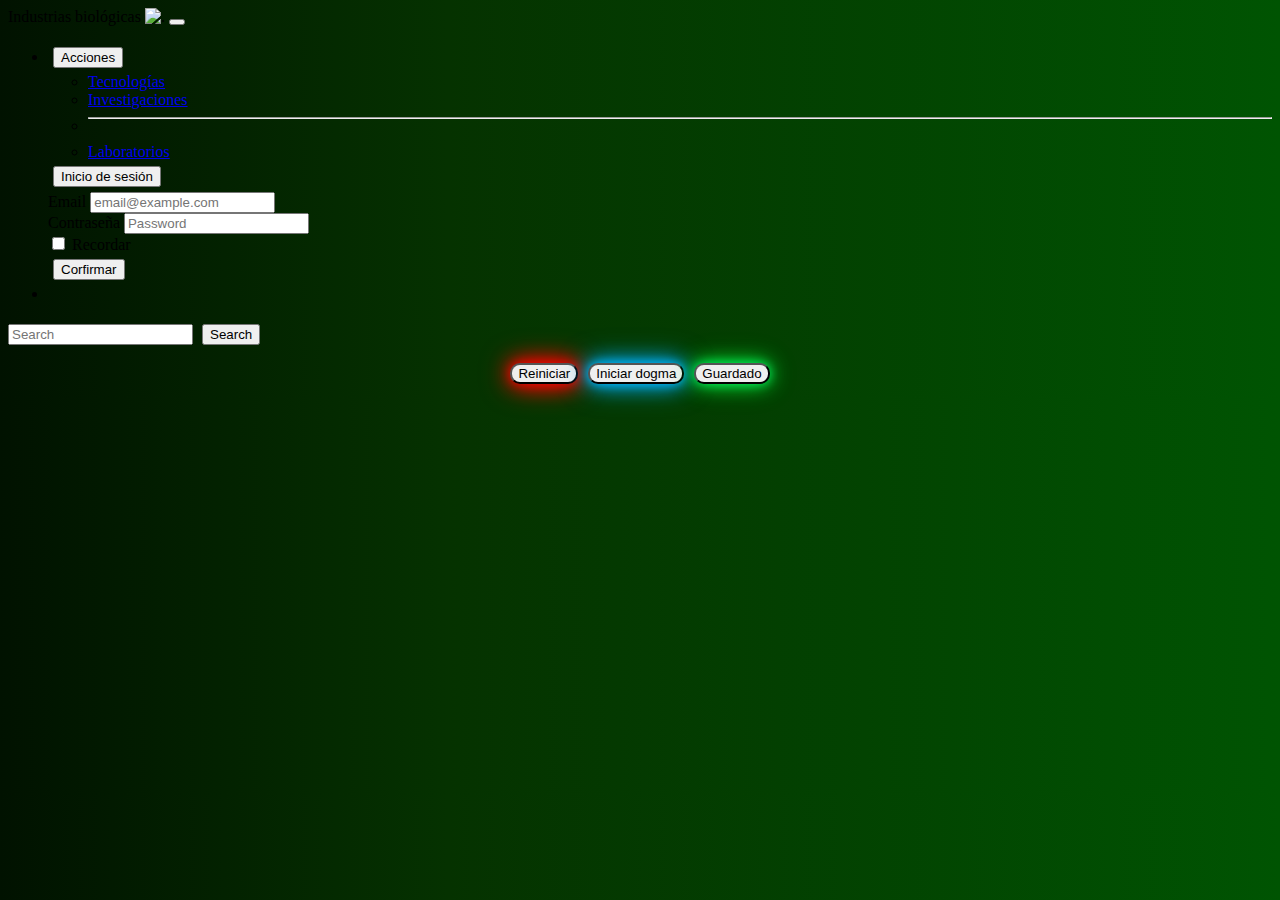
==== index.html @ 02214840 "Add files via upload" ====
<!DOCTYPE html>
<html lang="en">
    <head>
        <meta charset="UTF-8" />
        <meta name="viewport" content="width=device-width, initial-scale=1.0" />
        <link rel="stylesheet" href="/style.css" />
        <link
            href="https://cdn.jsdelivr.net/npm/bootstrap@5.3.1/dist/css/bootstrap.min.css"
            rel="stylesheet"
            integrity="sha384-4bw+/aepP/YC94hEpVNVgiZdgIC5+VKNBQNGCHeKRQN+PtmoHDEXuppvnDJzQIu9"
            crossorigin="anonymous" />
        <title>Industrias Biológicas-Químicas</title>
    </head>
    <body class="fondo">
        <nav class="navbar navbar-expand-lg bg-body-tertiary">
            <div class="container-fluid">
                <a class="navbar-brand">
                    Industrias biológicas
                    <img
                        src="../downloads/1668 sin título_20230807151431.png"
                        class="img-thumbnail"
                        alt="." />
                </a>
                <button
                    class="navbar-toggler"
                    type="button"
                    data-bs-toggle="collapse"
                    data-bs-target="#navbarSupportedContent"
                    aria-controls="navbarSupportedContent"
                    aria-expanded="false"
                    aria-label="Toggle navigation">
                    <span class="navbar-toggler-icon"></span>
                </button>
                <div
                    class="collapse navbar-collapse"
                    id="navbarSupportedContent">
                    <ul class="navbar-nav me-auto mb-2 mb-lg-0">
                        <li class="nav-item dropdown">
                            <button
                                class="btn nav-link dropdown-toggle"
                                href="#"
                                role="button"
                                data-bs-toggle="dropdown"
                                aria-expanded="false">
                                Acciones
                            </button>
                            <ul class="dropdown-menu">
                                <li>
                                    <a class="dropdown-item" href="#"
                                        >Tecnologías</a
                                    >
                                </li>
                                <li>
                                    <a class="dropdown-item" href="#"
                                        >Investigaciones</a
                                    >
                                </li>
                                <li><hr class="dropdown-divider" /></li>
                                <li>
                                    <a class="dropdown-item" href="#"
                                        >Laboratorios</a
                                    >
                                </li>
                            </ul>
                        </li>
                        <div class="sin-ing">
                            <div class="dropdown">
                                <button
                                    type="button"
                                    class="btn btn-success dropdown-toggle custom-dropdown"
                                    data-bs-toggle="dropdown"
                                    aria-expanded="false"
                                    data-bs-auto-close="outside"
                                    id="iniciarsesion">
                                    Inicio de sesión
                                </button>
                                <form class="dropdown-menu p-4">
                                    <div class="mb-3">
                                        <label
                                            for="exampleDropdownFormEmail2"
                                            class="form-label"
                                            >Email
                                        </label>
                                        <input
                                            type="email"
                                            class="form-control"
                                            id="exampleDropdownFormEmail2"
                                            placeholder="email@example.com" />
                                    </div>
                                    <div class="mb-3">
                                        <label
                                            for="exampleDropdownFormPassword2"
                                            class="form-label"
                                            >Contraseña</label
                                        >
                                        <input
                                            type="password"
                                            class="form-control"
                                            id="exampleDropdownFormPassword2"
                                            placeholder="Password" />
                                    </div>
                                    <div class="mb-3">
                                        <div class="form-check">
                                            <input
                                                type="checkbox"
                                                class="form-check-input"
                                                id="dropdownCheck2" />
                                            <label
                                                class="form-check-label"
                                                for="dropdownCheck2">
                                                Recordar
                                            </label>
                                        </div>
                                    </div>
                                    <button
                                        type="submit"
                                        class="btn btn-primary">
                                        Corfirmar
                                    </button>
                                </form>
                            </div>
                        </div>
                        <li class="nav-item">
                            <a
                                class="nav-link disabled"
                                aria-disabled="true"></a>
                        </li>
                    </ul>
                    <form class="d-flex" role="search">
                        <input
                            class="form-control me-2"
                            type="search"
                            placeholder="Search"
                            aria-label="Search" />
                        <button class="btn btn-outline-success" type="submit">
                            Search
                        </button>
                    </form>
                </div>
            </div>
        </nav>
        <div class="lapagina">
            <button
                type="button"
                class="btn btn-danger dogmaButtons botonrojo"
                data-bs-toggle="dropdown"
                aria-expanded="false"
                data-bs-auto-close="outside">
                Reiniciar
            </button>
            <button
                type="button"
                class="btn btn-primary dogmaButtons botonazul"
                data-bs-toggle="dropdown"
                aria-expanded="false"
                data-bs-auto-close="outside">
                Iniciar dogma
            </button>
            <button
                type="button"
                class="btn btn-success dogmaButtons botonverde"
                data-bs-toggle="dropdown"
                aria-expanded="false"
                data-bs-auto-close="outside">
                Guardado
            </button>
        </div>
        <script
            src="https://cdn.jsdelivr.net/npm/bootstrap@5.3.1/dist/js/bootstrap.bundle.min.js"
            integrity="sha384-HwwvtgBNo3bZJJLYd8oVXjrBZt8cqVSpeBNS5n7C8IVInixGAoxmnlMuBnhbgrkm"
            crossorigin="anonymous"></script>
    </body>
</html>
---- style.css ----
.fondo {
    background: rgb(1,18,0);
    background: linear-gradient(90deg, rgba(1,18,0,1) 0%, rgba(5,50,0,1) 35%, rgba(0,84,2,1) 100%); 
}
.img-thumbnail {
    width: 50px;
    height: 50px;
}

.iniciarsesion {
    margin: 5rem;
}

.dogmaButtons {
    display: flex;
    align-items: center;
    justify-content: center;
}

.lapagina {
    display: flex;
    align-items: center;
    justify-content: center;
    margin-top: 0.5rem;
}

.btn {
    margin: 5px;
}

.botonrojo {
    border-radius: 10px; /* Borde redondeado */
    box-shadow: 0 0 10px rgba(253, 0, 0, 0.7), 0 0 20px rgb(255, 0, 0), 0 0 30px rgb(255, 0, 0);
}

.botonazul {
    border-radius: 10px; /* Borde redondeado */
    box-shadow: 0 0 10px rgba(0, 183, 255, 0.945), 0 0 20px rgb(0, 174, 255), 0 0 30px rgba(0, 174, 255, 0.719);
}

.botonverde {
    border-radius: 10px; /* Borde redondeado */
    box-shadow: 0 0 10px rgba(0, 255, 106, 0.7), 0 0 20px rgb(0, 255, 76), 0 0 30px rgba(21, 255, 0, 0.3);
}
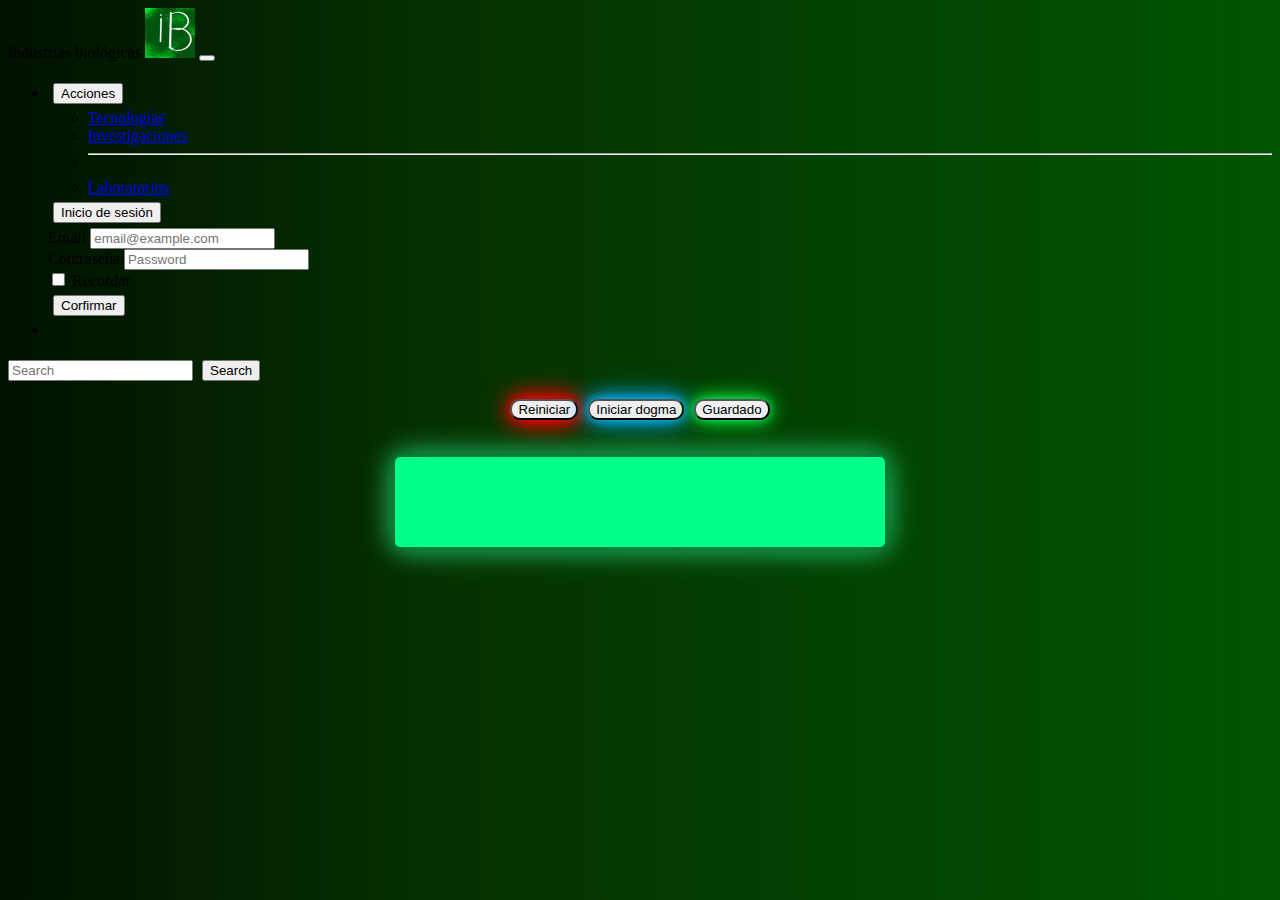
==== commit ec0667f4: "Add files via upload" ====
--- a/index.html
+++ b/index.html
@@ -3,7 +3,7 @@
     <head>
         <meta charset="UTF-8" />
         <meta name="viewport" content="width=device-width, initial-scale=1.0" />
-        <link rel="stylesheet" href="/style.css" />
+        <link rel="stylesheet" href="style.css" />
         <link
             href="https://cdn.jsdelivr.net/npm/bootstrap@5.3.1/dist/css/bootstrap.min.css"
             rel="stylesheet"
@@ -17,7 +17,7 @@
                 <a class="navbar-brand">
                     Industrias biológicas
                     <img
-                        src="../downloads/1668 sin título_20230807151431.png"
+                        src="1668 sin título_20230807151431.png"
                         class="img-thumbnail"
                         alt="." />
                 </a>
@@ -140,34 +140,46 @@
             </div>
         </nav>
         <div class="lapagina">
-            <button
-                type="button"
-                class="btn btn-danger dogmaButtons botonrojo"
-                data-bs-toggle="dropdown"
-                aria-expanded="false"
-                data-bs-auto-close="outside">
-                Reiniciar
-            </button>
-            <button
-                type="button"
-                class="btn btn-primary dogmaButtons botonazul"
-                data-bs-toggle="dropdown"
-                aria-expanded="false"
-                data-bs-auto-close="outside">
-                Iniciar dogma
-            </button>
-            <button
-                type="button"
-                class="btn btn-success dogmaButtons botonverde"
-                data-bs-toggle="dropdown"
-                aria-expanded="false"
-                data-bs-auto-close="outside">
-                Guardado
-            </button>
+            <div class="pagina2">
+                <div class="botones">
+                    <button
+                        type="button"
+                        class="btn btn-danger dogmaButtons botonrojo"
+                        data-bs-toggle="dropdown"
+                        aria-expanded="false"
+                        data-bs-auto-close="outside">
+                        Reiniciar
+                    </button>
+                    <button
+                        type="button"
+                        class="btn btn-primary dogmaButtons botonazul"
+                        id="showLipidsButton"
+                        data-bs-toggle="dropdown"
+                        aria-expanded="false"
+                        data-bs-auto-close="outside">
+                        Iniciar dogma
+                    </button>
+                    <button
+                        type="button"
+                        class="btn btn-success dogmaButtons botonverde"
+                        data-bs-toggle="dropdown"
+                        aria-expanded="false"
+                        data-bs-auto-close="outside">
+                        Guardado
+                    </button>
+                </div>
+                <div class="contenedorInputs">
+                    <div id="output" class="text0"></div>
+                    <div id="oppositeOutput" class="text0"></div>
+                    <div id="traduccion" class="text0"></div>
+                </div>
+            </div>
         </div>
+
         <script
             src="https://cdn.jsdelivr.net/npm/bootstrap@5.3.1/dist/js/bootstrap.bundle.min.js"
             integrity="sha384-HwwvtgBNo3bZJJLYd8oVXjrBZt8cqVSpeBNS5n7C8IVInixGAoxmnlMuBnhbgrkm"
             crossorigin="anonymous"></script>
+        <script src="./script.js"></script>
     </body>
 </html>
--- a/style.css
+++ b/style.css
@@ -41,4 +41,33 @@
 .botonverde {
     border-radius: 10px; /* Borde redondeado */
     box-shadow: 0 0 10px rgba(0, 255, 106, 0.7), 0 0 20px rgb(0, 255, 76), 0 0 30px rgba(21, 255, 0, 0.3);
+}
+
+#inputd {
+    background-color: aliceblue;
+}
+
+.contenedorInputs {
+    background-color: rgb(0, 255, 136);
+    margin: 5px;
+    margin-top: 2rem;
+    border-radius: 5px;
+    padding: 5px;
+    box-shadow: 0 0 10px rgb(0, 116, 58), 0 0 20px rgb(1, 117, 36), 0 0 30px rgb(64, 255, 166);
+    width: 30rem;
+    height: 80px;
+}
+
+.botones {
+    display: flex;
+    align-items: center;
+    justify-content: center;
+}
+
+.pagina2 {
+    justify-content: center;
+}
+
+.text0 {
+    color: black;
 }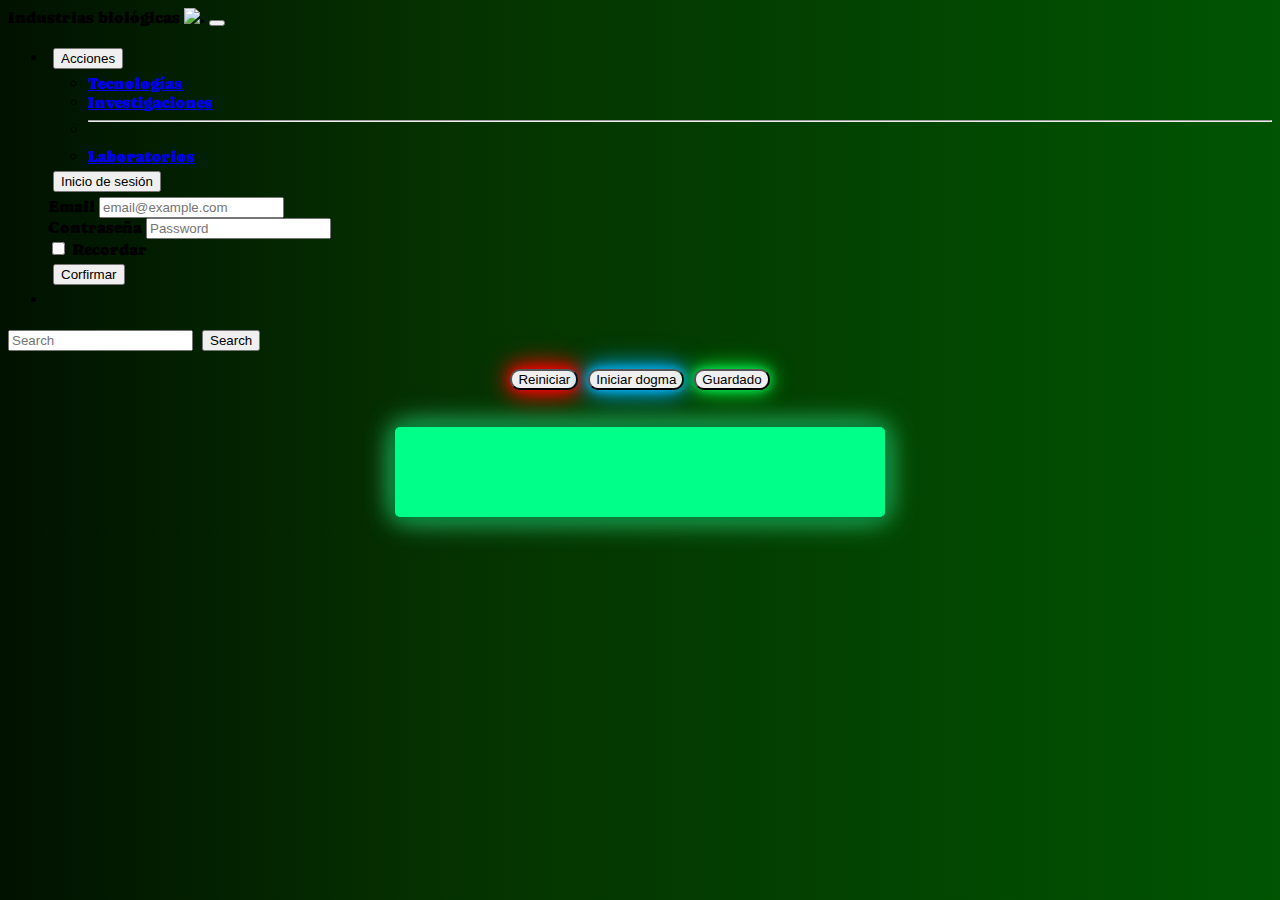
==== commit 87b656a8: "Add files via upload" ====
--- a/index.html
+++ b/index.html
@@ -3,12 +3,17 @@
     <head>
         <meta charset="UTF-8" />
         <meta name="viewport" content="width=device-width, initial-scale=1.0" />
-        <link rel="stylesheet" href="style.css" />
+        <link rel="preconnect" href="https://fonts.googleapis.com">
+<link rel="preconnect" href="https://fonts.gstatic.com" crossorigin>
+<link href="https://fonts.googleapis.com/css2?family=Caprasimo&display=swap" rel="stylesheet">
+
+        <link rel="stylesheet" href="/style.css" />
         <link
             href="https://cdn.jsdelivr.net/npm/bootstrap@5.3.1/dist/css/bootstrap.min.css"
             rel="stylesheet"
             integrity="sha384-4bw+/aepP/YC94hEpVNVgiZdgIC5+VKNBQNGCHeKRQN+PtmoHDEXuppvnDJzQIu9"
             crossorigin="anonymous" />
+
         <title>Industrias Biológicas-Químicas</title>
     </head>
     <body class="fondo">
@@ -17,7 +22,7 @@
                 <a class="navbar-brand">
                     Industrias biológicas
                     <img
-                        src="1668 sin título_20230807151431.png"
+                        src="/downloads/1668 sin título_20230807151431.png"
                         class="img-thumbnail"
                         alt="." />
                 </a>
@@ -169,7 +174,7 @@
                     </button>
                 </div>
                 <div class="contenedorInputs">
-                    <div id="output" class="text0"></div>
+                    <div  id="output" class="text0"></div>
                     <div id="oppositeOutput" class="text0"></div>
                     <div id="traduccion" class="text0"></div>
                 </div>
@@ -180,6 +185,9 @@
             src="https://cdn.jsdelivr.net/npm/bootstrap@5.3.1/dist/js/bootstrap.bundle.min.js"
             integrity="sha384-HwwvtgBNo3bZJJLYd8oVXjrBZt8cqVSpeBNS5n7C8IVInixGAoxmnlMuBnhbgrkm"
             crossorigin="anonymous"></script>
-        <script src="./script.js"></script>
+        <script src="/script.js"></script>
+
+     
+
     </body>
-</html>
+</html>--- a/style.css
+++ b/style.css
@@ -1,6 +1,14 @@
+body {
+    font-family: "Caprasimo", cursive;
+}
 .fondo {
-    background: rgb(1,18,0);
-    background: linear-gradient(90deg, rgba(1,18,0,1) 0%, rgba(5,50,0,1) 35%, rgba(0,84,2,1) 100%); 
+    background: rgb(1, 18, 0);
+    background: linear-gradient(
+        90deg,
+        rgba(1, 18, 0, 1) 0%,
+        rgba(5, 50, 0, 1) 35%,
+        rgba(0, 84, 2, 1) 100%
+    );
 }
 .img-thumbnail {
     width: 50px;
@@ -30,17 +38,20 @@
 
 .botonrojo {
     border-radius: 10px; /* Borde redondeado */
-    box-shadow: 0 0 10px rgba(253, 0, 0, 0.7), 0 0 20px rgb(255, 0, 0), 0 0 30px rgb(255, 0, 0);
+    box-shadow: 0 0 10px rgba(253, 0, 0, 0.7), 0 0 20px rgb(255, 0, 0),
+        0 0 30px rgb(255, 0, 0);
 }
 
 .botonazul {
     border-radius: 10px; /* Borde redondeado */
-    box-shadow: 0 0 10px rgba(0, 183, 255, 0.945), 0 0 20px rgb(0, 174, 255), 0 0 30px rgba(0, 174, 255, 0.719);
+    box-shadow: 0 0 10px rgba(0, 183, 255, 0.945), 0 0 20px rgb(0, 174, 255),
+        0 0 30px rgba(0, 174, 255, 0.719);
 }
 
 .botonverde {
     border-radius: 10px; /* Borde redondeado */
-    box-shadow: 0 0 10px rgba(0, 255, 106, 0.7), 0 0 20px rgb(0, 255, 76), 0 0 30px rgba(21, 255, 0, 0.3);
+    box-shadow: 0 0 10px rgba(0, 255, 106, 0.7), 0 0 20px rgb(0, 255, 76),
+        0 0 30px rgba(21, 255, 0, 0.3);
 }
 
 #inputd {
@@ -53,9 +64,11 @@
     margin-top: 2rem;
     border-radius: 5px;
     padding: 5px;
-    box-shadow: 0 0 10px rgb(0, 116, 58), 0 0 20px rgb(1, 117, 36), 0 0 30px rgb(64, 255, 166);
+    box-shadow: 0 0 10px rgb(0, 116, 58), 0 0 20px rgb(1, 117, 36),
+        0 0 30px rgb(64, 255, 166);
     width: 30rem;
     height: 80px;
+    color: aliceblue;
 }
 
 .botones {
@@ -69,5 +82,7 @@
 }
 
 .text0 {
-    color: black;
-}+    color: whitesmoke;
+    text-shadow: 0 0 10px rgb(1, 10, 5), 0 0 20px rgb(0, 0, 0),
+        0 0 30px rgb(0, 0, 0);
+}
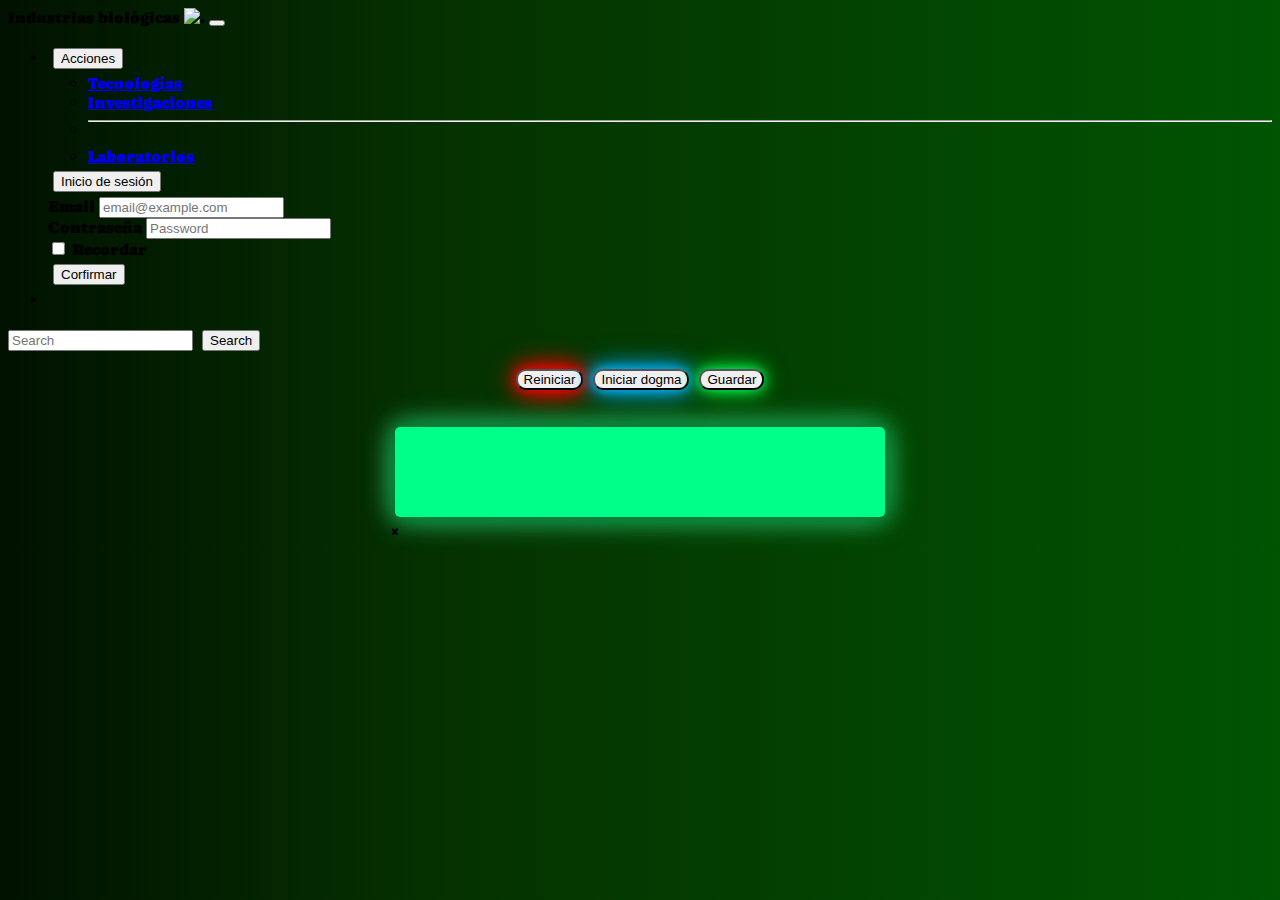
==== commit 871e01b6: "dwasdw" ====
--- a/index.html
+++ b/index.html
@@ -3,9 +3,11 @@
     <head>
         <meta charset="UTF-8" />
         <meta name="viewport" content="width=device-width, initial-scale=1.0" />
-        <link rel="preconnect" href="https://fonts.googleapis.com">
-<link rel="preconnect" href="https://fonts.gstatic.com" crossorigin>
-<link href="https://fonts.googleapis.com/css2?family=Caprasimo&display=swap" rel="stylesheet">
+        <link rel="preconnect" href="https://fonts.googleapis.com" />
+        <link rel="preconnect" href="https://fonts.gstatic.com" crossorigin />
+        <link
+            href="https://fonts.googleapis.com/css2?family=Caprasimo&display=swap"
+            rel="stylesheet" />
 
         <link rel="stylesheet" href="/style.css" />
         <link
@@ -169,15 +171,22 @@
                         class="btn btn-success dogmaButtons botonverde"
                         data-bs-toggle="dropdown"
                         aria-expanded="false"
-                        data-bs-auto-close="outside">
-                        Guardado
+                        data-bs-auto-close="outside"
+                        id="GuardadoDeDogmas">
+                        Guardar
                     </button>
                 </div>
                 <div class="contenedorInputs">
-                    <div  id="output" class="text0"></div>
+                    <div id="output" class="text0"></div>
                     <div id="oppositeOutput" class="text0"></div>
                     <div id="traduccion" class="text0"></div>
                 </div>
+                    <div class="modal-content">
+                        <span class="close">&times;</span>
+                        <div id="Guardado0utput" class="SaveConteiners"></div>
+                        <div id="  Guardado0utput"></div>
+                        <div id=" GuardadoOppositeOutput"></div>
+                    </div>
             </div>
         </div>
 
@@ -185,9 +194,8 @@
             src="https://cdn.jsdelivr.net/npm/bootstrap@5.3.1/dist/js/bootstrap.bundle.min.js"
             integrity="sha384-HwwvtgBNo3bZJJLYd8oVXjrBZt8cqVSpeBNS5n7C8IVInixGAoxmnlMuBnhbgrkm"
             crossorigin="anonymous"></script>
-        <script src="/script.js"></script>
-
-     
-
+        <script src="./noOriginal.js"></script>
+        <script src="/controllers/Save.js"></script>
+        <script src="/serverd.js"></script>
     </body>
-</html>+</html>
--- a/style.css
+++ b/style.css
@@ -86,3 +86,8 @@
     text-shadow: 0 0 10px rgb(1, 10, 5), 0 0 20px rgb(0, 0, 0),
         0 0 30px rgb(0, 0, 0);
 }
+.SaveConteiners {
+    box-shadow: 0 0 10px rgba(0, 0, 0, 0.466), 0 0 20px rgba(2, 158, 41, 0.856),
+        0 0 30px rgba(19, 44, 26, 0.781);
+    color: #86fc49;
+}
